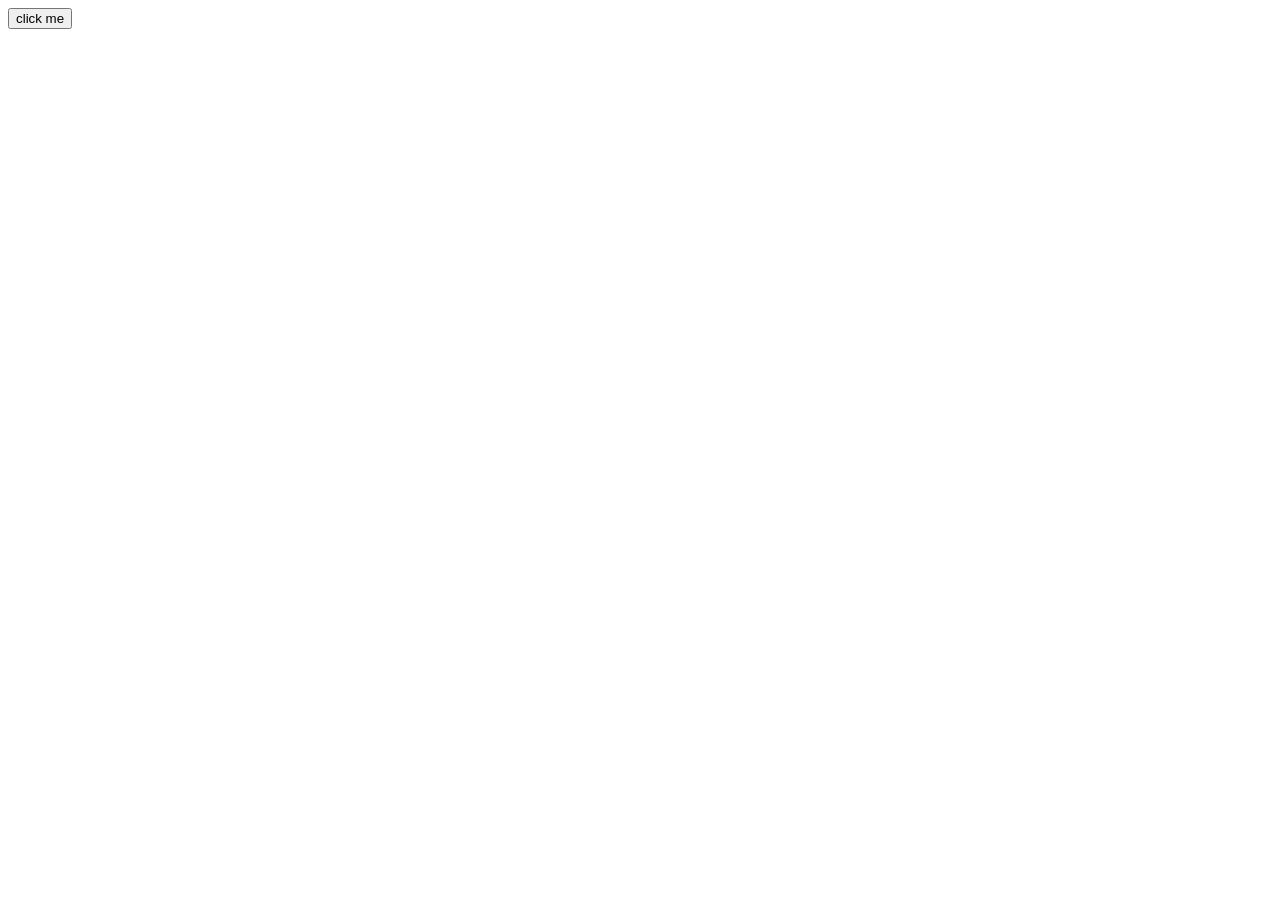
==== index.html @ 3c35b9b2 "Add initial HTML and CSS files for practice set, including button functionality" ====
<!DOCTYPE html>
<html lang="en">
<head>
    <meta charset="UTF-8">
    <meta name="viewport" content="width=device-width, initial-scale=1.0">
    <title>Document</title>
</head>
<body>

    <button id="click-me" onclick="alert('abhi is pooty')" >click me</button>
    
</body>
<script>
    console.warn("don't come here.");
    console.error("error error!");
</script>


</html>
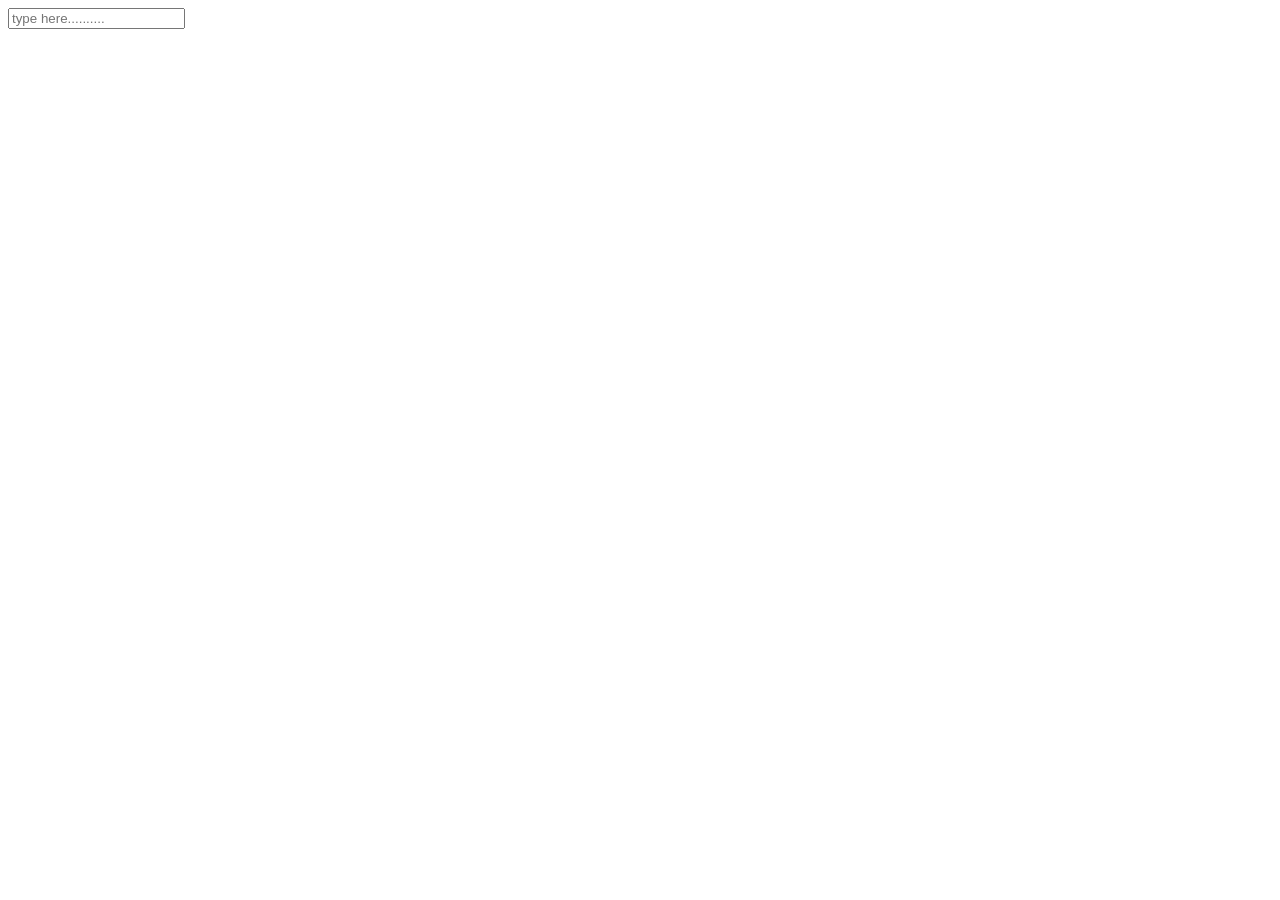
==== commit 95ea4129: "Refactor HTML structure and update JavaScript file for keyboard event handling" ====
--- a/index.html
+++ b/index.html
@@ -7,12 +7,17 @@
 </head>
 <body>
 
-    <button id="click-me" onclick="alert('abhi is pooty')" >click me</button>
-    
+    <!-- <button id="click-me" onclick="alert('abhi is pooty')" >click me</button>
+     -->
+    <!-- <div id="hover-box">i am hovering!!</div> -->
+
+    <input type="text" id="keyinput" placeholder="type here..........">
+
+
 </body>
-<script>
-    console.warn("don't come here.");
-    console.error("error error!");
+<script src="endless_javascript_jouney_continue.js">
+    // console.warn("don't come here.");
+    // console.error("error error!");
 </script>
 
 
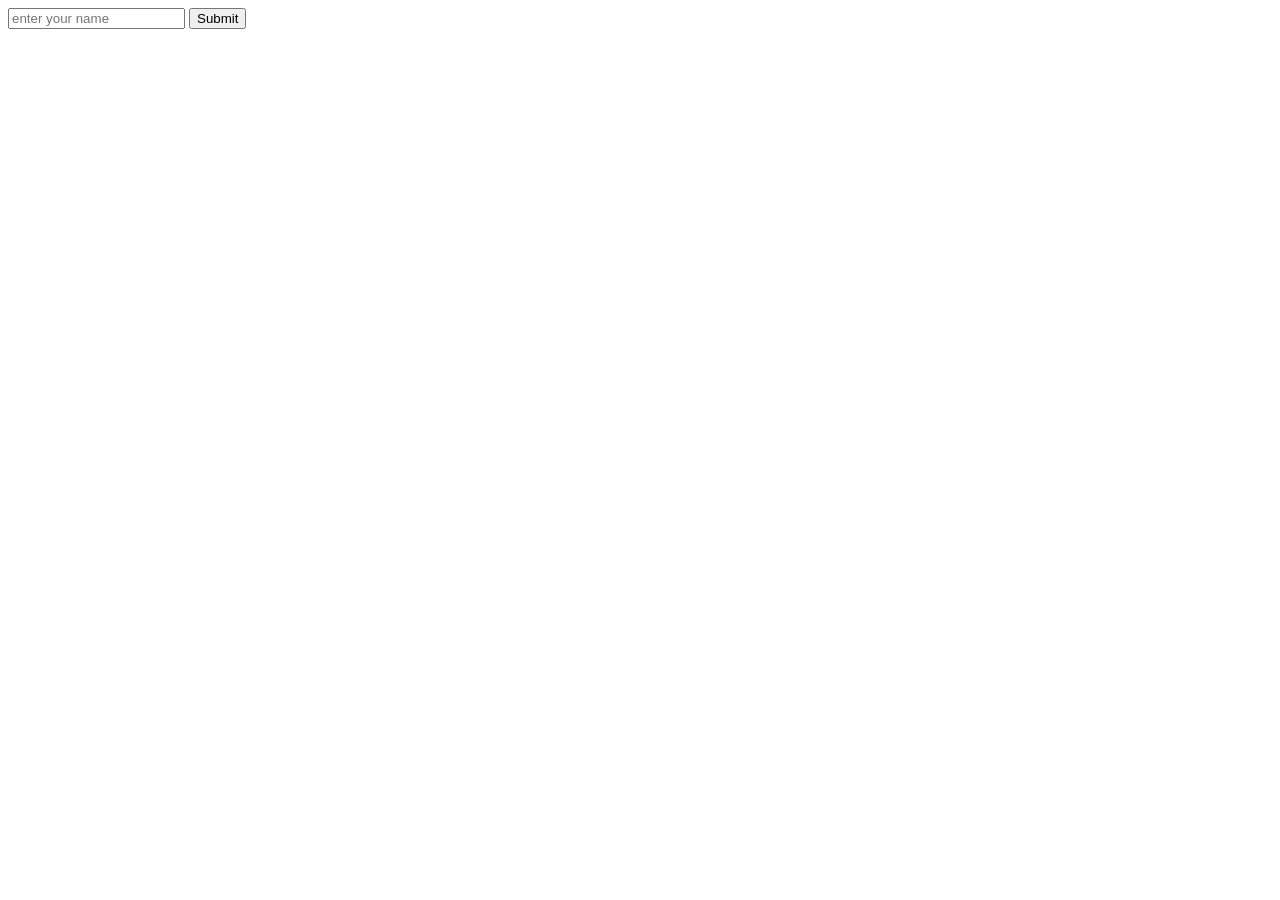
==== commit 9789fe8f: "Comment out unused keyboard event handling code and update form structure in HTML" ====
--- a/index.html
+++ b/index.html
@@ -11,7 +11,14 @@
      -->
     <!-- <div id="hover-box">i am hovering!!</div> -->
 
-    <input type="text" id="keyinput" placeholder="type here..........">
+    <!-- <input type="text" id="keyinput" placeholder="type here.........."> -->
+
+    <form  id="form">
+
+        <input type="text" id="input" placeholder="enter your name">
+
+        <button type="submit" id="button">Submit</button>
+    </form>
 
 
 </body>
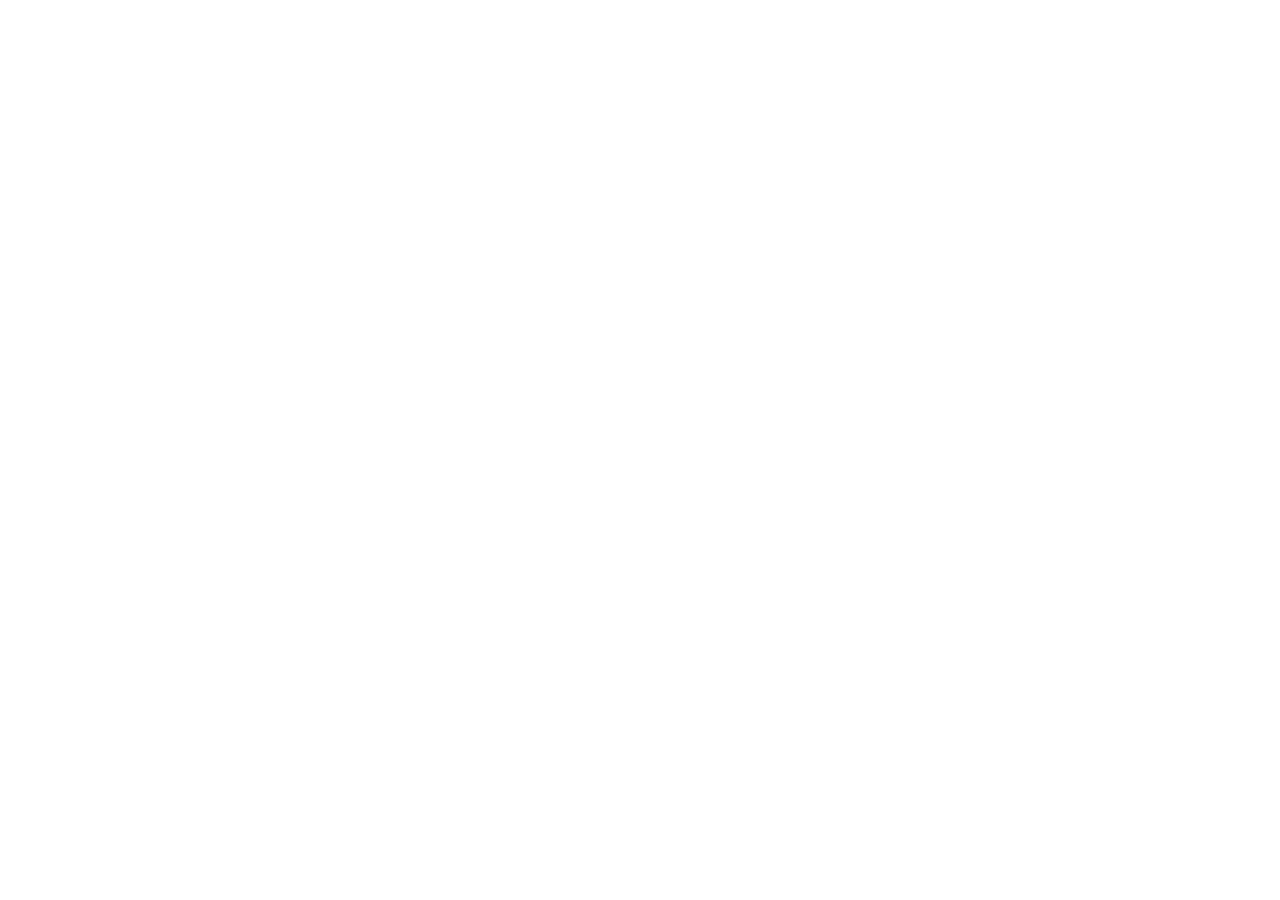
==== commit 800addc8: "Comment out form event handling code and related functions for clarity" ====
--- a/index.html
+++ b/index.html
@@ -13,12 +13,12 @@
 
     <!-- <input type="text" id="keyinput" placeholder="type here.........."> -->
 
-    <form  id="form">
+    <!-- <form  id="form">
 
         <input type="text" id="input" placeholder="enter your name">
 
         <button type="submit" id="button">Submit</button>
-    </form>
+    </form> -->
 
 
 </body>
